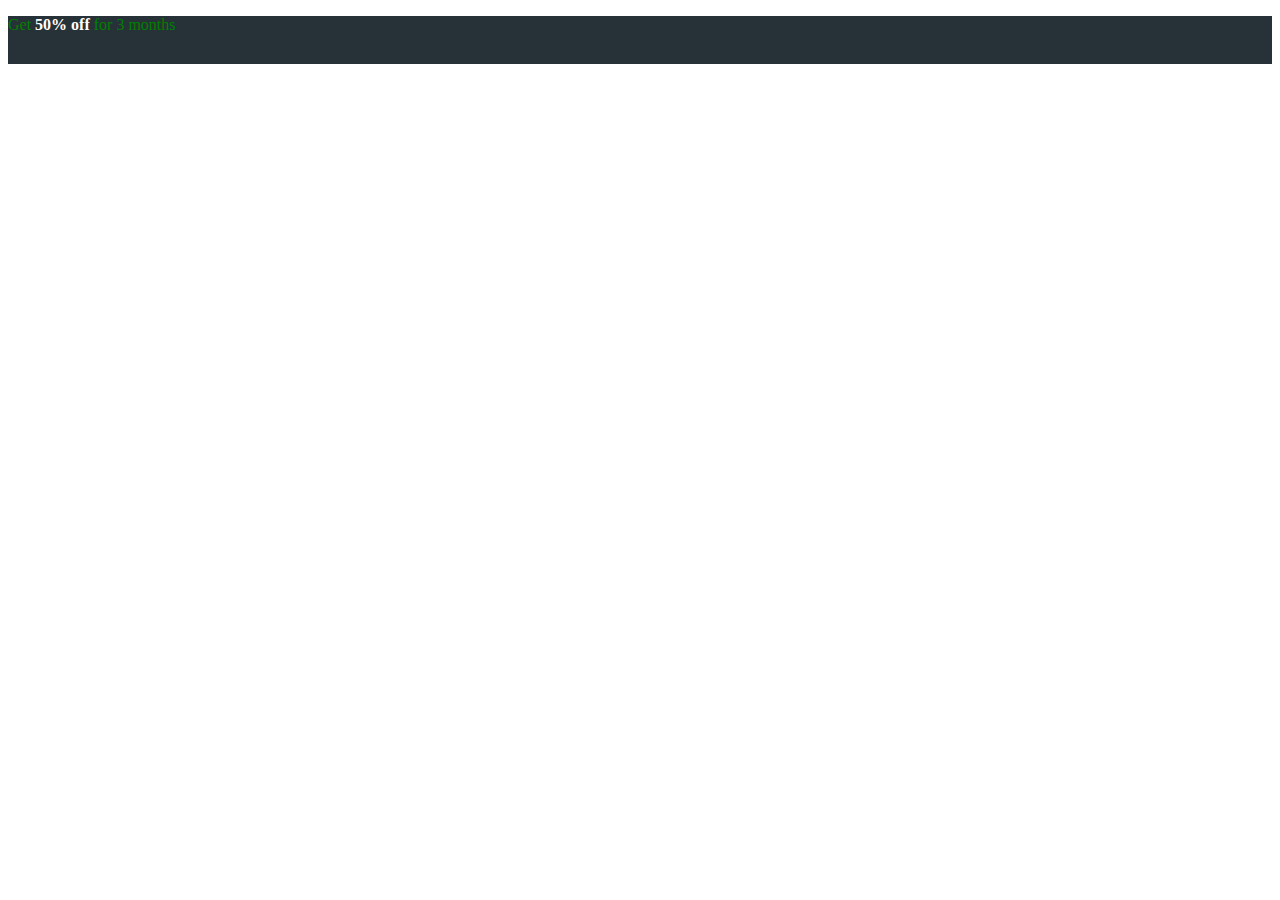
==== index.html @ 361fc683 "index creation" ====
<!DOCTYPE html>
<html lang="en">

<head>
    <meta charset="UTF-8">
    <meta name="viewport" content="width=device-width, initial-scale=1.0">
    <title>WebsiteExample</title>
</head>

<body>
    <div class="topDiv">
        <p style="color:green; ">Get <b style="color:white;">50% off</b> for 3 months</p>
    </div>
</body>

</html>

<style>
    .topDiv {
        background-color: #263238;
        width: 100%;
        height: 3em;
    }
</style>
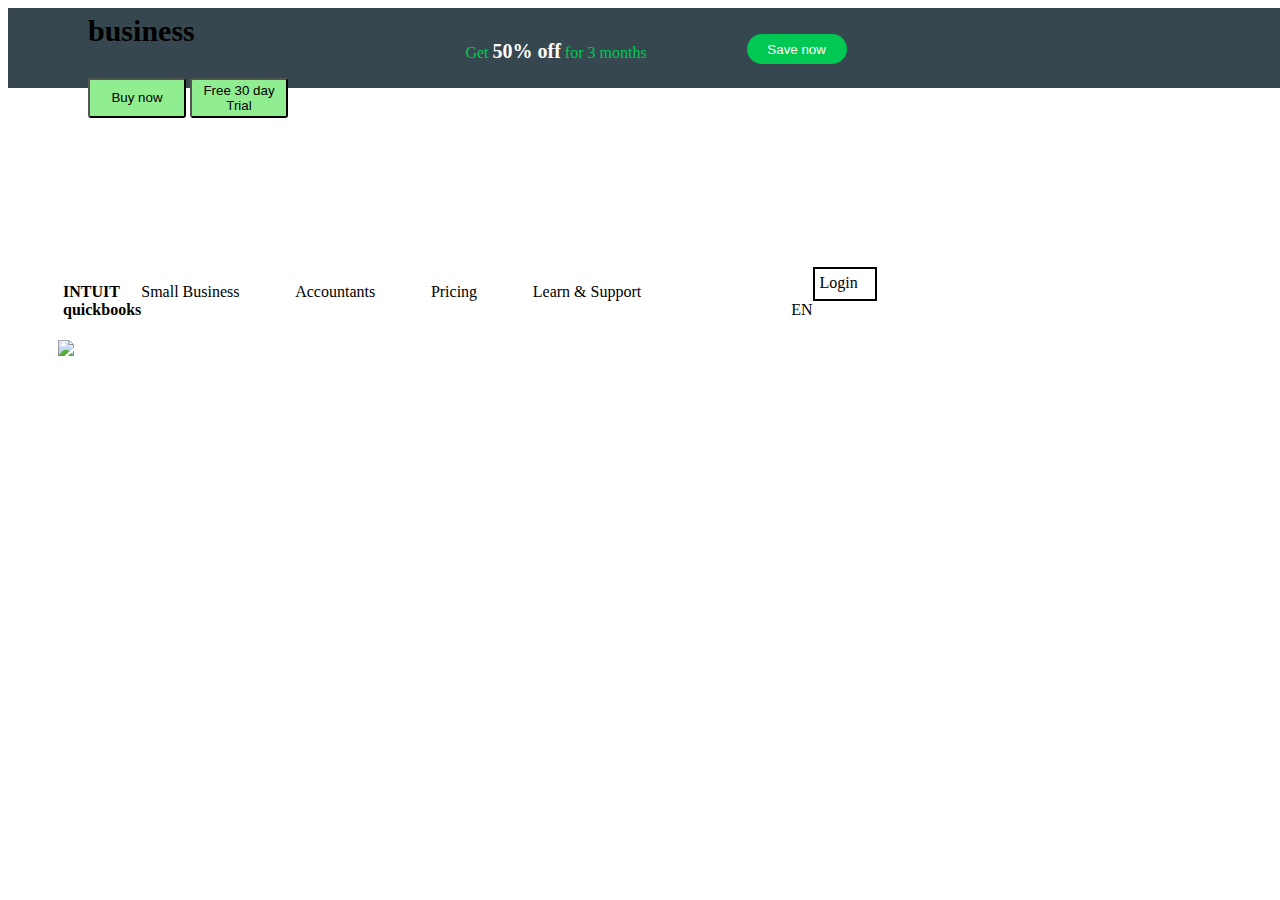
==== commit f1ae84ed: "index changed" ====
--- a/index.html
+++ b/index.html
@@ -5,20 +5,164 @@
     <meta charset="UTF-8">
     <meta name="viewport" content="width=device-width, initial-scale=1.0">
     <title>WebsiteExample</title>
+    <link rel="stylesheet" href="https://cdnjs.cloudflare.com/ajax/libs/font-awesome/5.15.2/css/all.min.css" />
 </head>
 
 <body>
     <div class="topDiv">
-        <p style="color:green; ">Get <b style="color:white;">50% off</b> for 3 months</p>
+        <p style="color:#00C853; ">Get <b style="color:white; font-size: 20px;">50% off</b> for 3
+            months</p>
+        <button id="saveBtn">Save now</button>
     </div>
+
+    <div style="display: inline-block; padding: 50px;">
+        <div class="droplists" style="display: flex;  padding: 5px;">
+        <div class="logoName">
+            <i class="fa-solid fa-g" style="margin-top: 100px;"></i>
+
+            <div class="logo">
+                <b>
+                    <p style="font-family: Lucida Console;">INTUIT<br>quickbooks</p>
+                </b>
+            </div>
+        </div>
+
+        <div class="dropdown" style=" display: flex;
+        justify-content: space-between;
+        align-items: baseline;
+        width: 500px;">
+                <div class="business">
+                    <span>Small Business</span>
+                    <div class="dropdown-content B">
+                        <p>Business 1</p>
+                        <p>Business 2</p>
+                        <p>Business 3</p>
+                    </div>
+                </div>
+
+                <div class="accountant">
+                    <span>Accountants</span>
+                    <div class="dropdown-content A">
+                        <p>Acc 1</p>
+                        <p>Acc 2</p>
+                        <p>Acc3 3</p>
+                    </div>
+                </div>
+
+                <div class="price">
+                    <p>Pricing</p>
+                </div>
+
+
+
+                <div class="support">
+                    <span>Learn & Support</span>
+                    <div class="dropdown-content S">
+                        <p>sup 1</p>
+                        <p>sup 2</p>
+                        <p>sup 3</p>
+                    </div>
+                </div>
+            </div>
+
+            <div style="display:flex; margin-left: 150px;">
+                <div class="lang" style="display:block;">
+                    <i class="fa-regular fa-globe"></i>
+                    <p>EN</p>
+                </div>
+
+                <div class="dropdown" style="border: solid 2px black; width: 50px; height: 20px; padding: 5px;">
+                    <span>Login</span>
+                    <div class="dropdown-content">
+                        <p>Outlook</p>
+                        <p>Gmail</p>
+                    </div>
+                </div>
+
+            </div>
+
+
+        </div>
+
+        <div class="banner-card" style="width: inline-block;">
+            <img src="https://www.ondeck.ca/wp-content/uploads/2021/02/Blog_Feb.-9-2021.jpg" style="width: 100%;"/>
+            <div class="banner-text" id="imageText">
+                <p style="font-size: 15px;">INTUIT SOFTWARE|INTUIT QUICKBOOKS|GLOBAL</p>
+                <b><div class="boldedText" style="color:black; "><p >Smart, Simple</p>
+                    <p>online accounting</p>
+                    <p>software for small</p>
+                    <p>business</p>
+                </div></b>
+            </div>
+            
+            <div class="buttons" style="display: flex;  justify-content:space-between;  align-items:stretch; width:200px;">
+                <button class="buy">Buy now</button>
+                &nbsp;
+                <button class="freeTrial">Free 30 day Trial</button>
+            </div>
+        </div> 
+
+    </div>
+
+
+
 </body>
 
 </html>
 
 <style>
     .topDiv {
-        background-color: #263238;
+
+        display: flex;
+        justify-content: center;
+
+        background-color: #37474F;
         width: 100%;
         height: 3em;
+        padding: 1em;
+    }
+
+    #saveBtn {
+        border-radius: 30px;
+        background-color: #00C853;
+        color: white;
+        border: none;
+        margin-left: 100px;
+        margin-top: 10px;
+        width: 100px;
+        height: 30px;
+    }
+
+    .dropdown:hover .dropdown-content {
+        display: block;
+    }
+
+    .dropdown-content {
+        display: none;
+    }
+
+    .banner-text{
+        margin-top: -600px;
+        margin-left: 30px;
+        color: black;
+        font-size: 30px;
+    }
+
+    .buttons{
+        margin-left: 30px;
+    }
+
+    .buy{
+        border-radius: 3px;
+        background-color: lightgreen;
+        height: 40px;
+        width: 100px;
+    }
+
+    .freeTrial{
+        border-radius: 3px;
+        background-color: lightgreen;
+        height: 40px;
+        width: 100px;
     }
 </style>